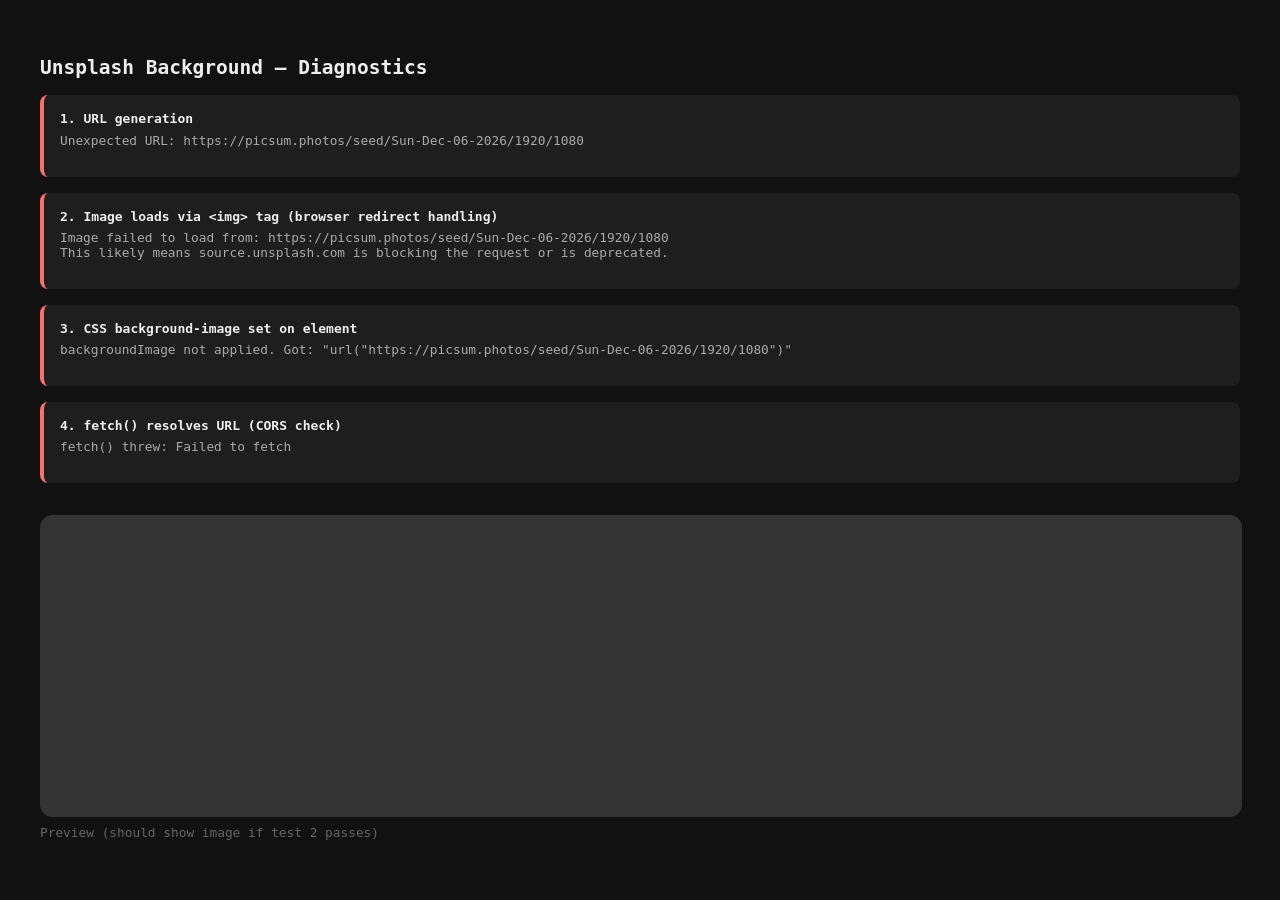
==== test.html @ a474f468 "Switch from deprecated source.unsplash.com to picsum.photos for daily background Co-Authored-By: Cla" ====
<!DOCTYPE html>
<html lang="en">
<head>
    <meta charset="UTF-8">
    <title>Background Tests</title>
    <style>
        body { font-family: monospace; background: #111; color: #eee; padding: 2rem; }
        .test { margin: 1rem 0; padding: 1rem; border-radius: 8px; background: #1e1e1e; }
        .pass { border-left: 4px solid #4ade80; }
        .fail { border-left: 4px solid #f87171; }
        .pending { border-left: 4px solid #facc15; }
        label { font-weight: bold; display: block; margin-bottom: 0.4rem; }
        pre { font-size: 0.8rem; color: #aaa; margin-top: 0.4rem; word-break: break-all; white-space: pre-wrap; }
        #preview { margin-top: 2rem; width: 100%; height: 300px; border-radius: 12px; background: #333 center/cover no-repeat; border: 1px solid #333; }
    </style>
</head>
<body>
    <h2>Unsplash Background — Diagnostics</h2>

    <div class="test pending" id="t1">
        <label>1. URL generation</label>
        <pre id="t1-out">running...</pre>
    </div>

    <div class="test pending" id="t2">
        <label>2. Image loads via &lt;img&gt; tag (browser redirect handling)</label>
        <pre id="t2-out">running...</pre>
    </div>

    <div class="test pending" id="t3">
        <label>3. CSS background-image set on element</label>
        <pre id="t3-out">running...</pre>
    </div>

    <div class="test pending" id="t4">
        <label>4. fetch() resolves URL (CORS check)</label>
        <pre id="t4-out">running...</pre>
    </div>

    <div id="preview"></div>
    <p style="color:#666; font-size:0.8rem; margin-top:0.5rem">Preview (should show image if test 2 passes)</p>

    <script>
        function pass(id, msg) {
            document.getElementById(id).className = 'test pass';
            document.getElementById(`${id}-out`).textContent = msg;
        }
        function fail(id, msg) {
            document.getElementById(id).className = 'test fail';
            document.getElementById(`${id}-out`).textContent = msg;
        }

        // Test 1: URL generation
        const today = new Date().toDateString();
        const seed = today.replace(/\s/g, '-');
        const url = `https://picsum.photos/seed/${seed}/1920/1080`;

        if (url.includes('source.unsplash.com') && url.includes(seed)) {
            pass('t1', `URL: ${url}`);
        } else {
            fail('t1', `Unexpected URL: ${url}`);
        }

        // Test 2: Image loads via <img> (browser handles redirect natively)
        const img = new Image();
        img.onload = () => {
            pass('t2', `Image loaded — naturalWidth: ${img.naturalWidth}px`);
            document.getElementById('preview').style.backgroundImage = `url(${img.src})`;
        };
        img.onerror = (e) => {
            fail('t2', `Image failed to load from: ${url}\nThis likely means source.unsplash.com is blocking the request or is deprecated.`);
        };
        img.src = url;

        // Test 3: CSS background-image applied to element
        const el = document.getElementById('preview');
        el.style.backgroundImage = `url(${url})`;
        const applied = el.style.backgroundImage;
        if (applied && applied.includes('unsplash.com')) {
            pass('t3', `backgroundImage set: ${applied}`);
        } else {
            fail('t3', `backgroundImage not applied. Got: "${applied}"`);
        }

        // Test 4: fetch() CORS check — can we get the resolved URL?
        fetch(url)
            .then(res => {
                if (res.url && res.url !== url) {
                    pass('t4', `Redirected to: ${res.url}`);
                } else if (res.url === url) {
                    fail('t4', `No redirect followed — res.url same as request URL. CORS is likely blocking the redirect chain.\nfinal url: ${res.url}\nstatus: ${res.status}`);
                } else {
                    pass('t4', `Response OK — status: ${res.status}`);
                }
            })
            .catch(err => {
                fail('t4', `fetch() threw: ${err.message}`);
            });
    </script>
</body>
</html>
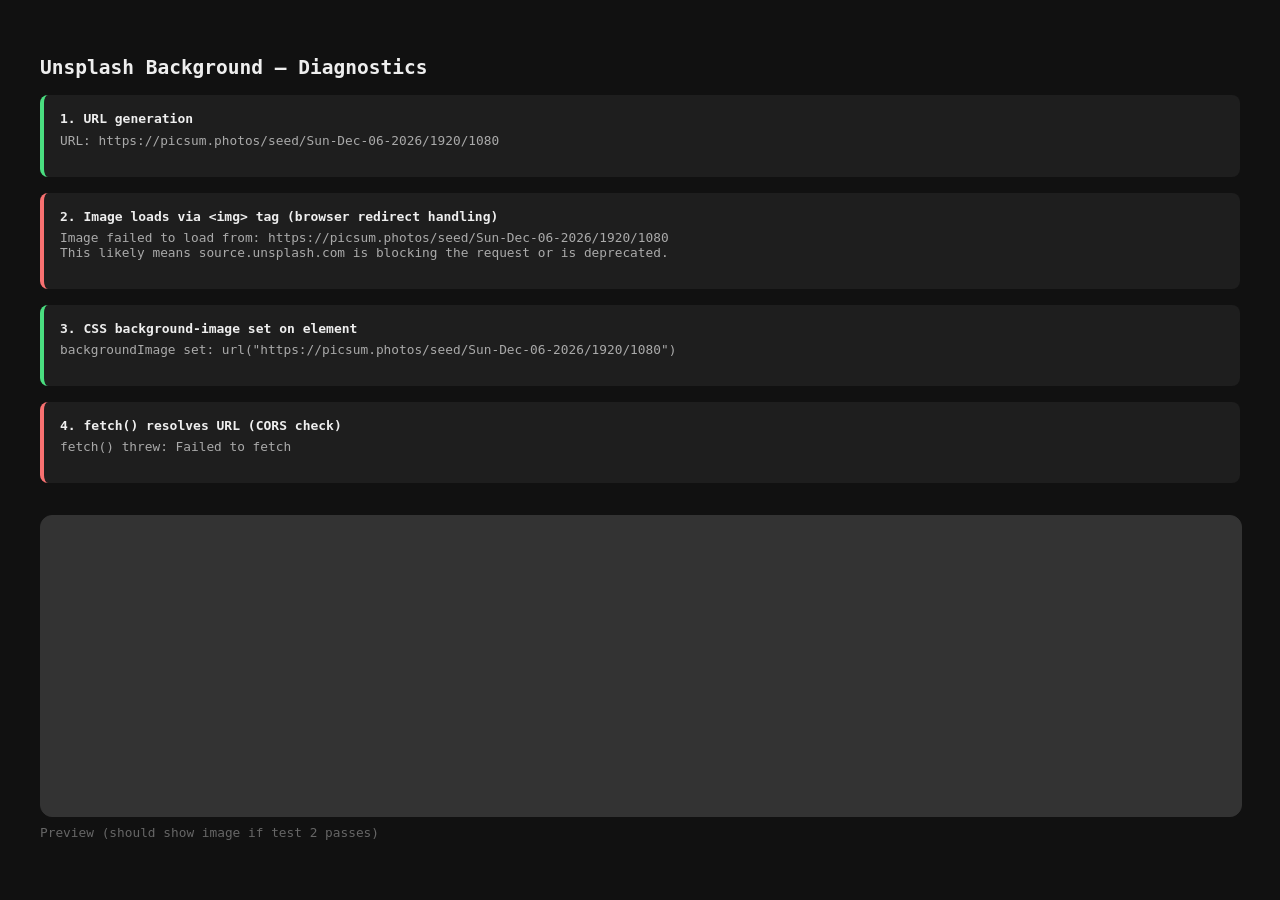
==== commit a60f7f07: "Fix test assertions to check picsum.photos instead of unsplash.com Co-Authored-By: Claude Sonnet 4.6" ====
--- a/test.html
+++ b/test.html
@@ -55,7 +55,7 @@
         const seed = today.replace(/\s/g, '-');
         const url = `https://picsum.photos/seed/${seed}/1920/1080`;
 
-        if (url.includes('source.unsplash.com') && url.includes(seed)) {
+        if (url.includes('picsum.photos') && url.includes(seed)) {
             pass('t1', `URL: ${url}`);
         } else {
             fail('t1', `Unexpected URL: ${url}`);
@@ -76,7 +76,7 @@
         const el = document.getElementById('preview');
         el.style.backgroundImage = `url(${url})`;
         const applied = el.style.backgroundImage;
-        if (applied && applied.includes('unsplash.com')) {
+        if (applied && applied.includes('picsum.photos')) {
             pass('t3', `backgroundImage set: ${applied}`);
         } else {
             fail('t3', `backgroundImage not applied. Got: "${applied}"`);
